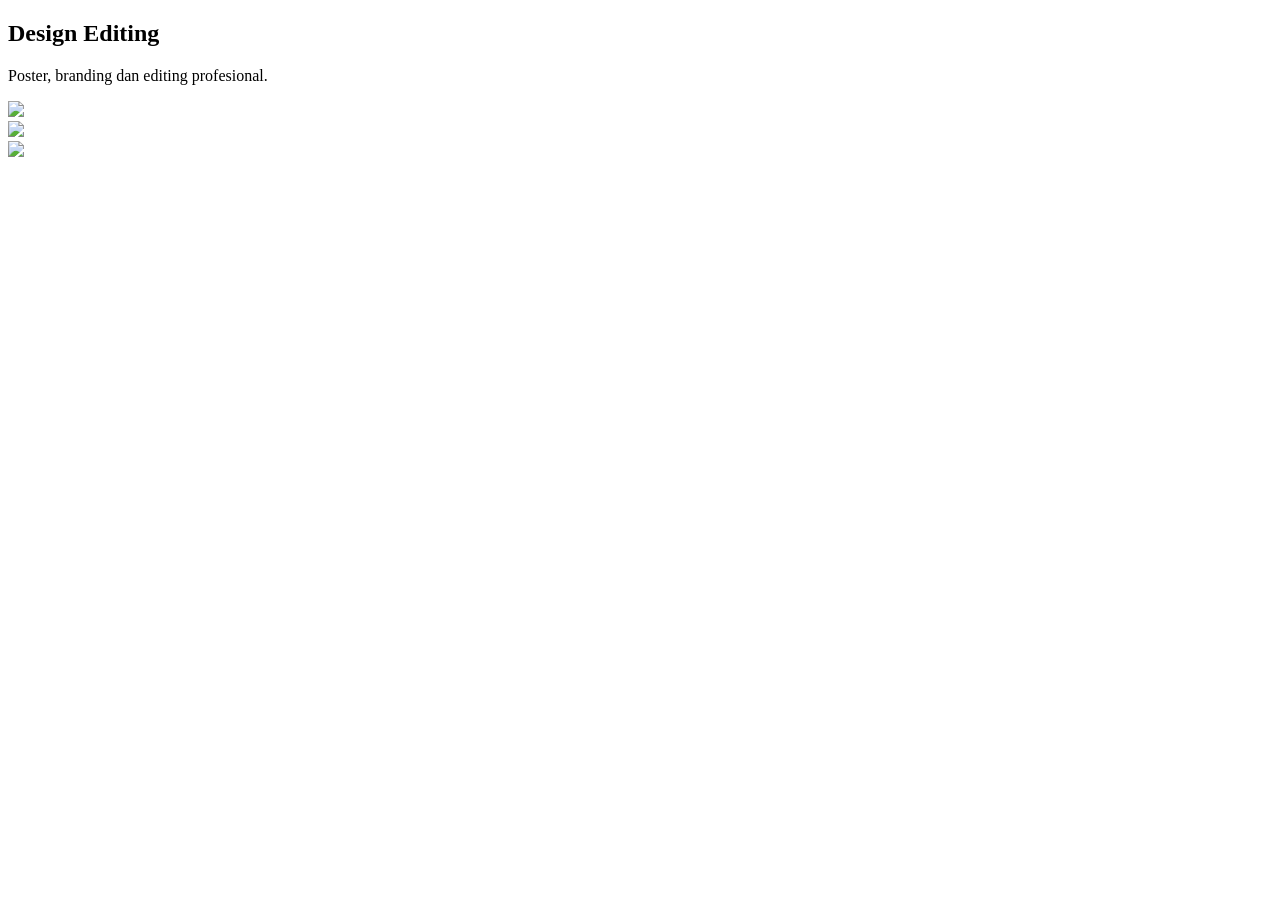
==== design.html @ c55d8ee5 "design.html" ====
<!DOCTYPE html>
<html lang="id">
<head>
<meta charset="UTF-8">
<meta name="viewport" content="width=device-width, initial-scale=1.0">
<title>Design Editing</title>
<link rel="stylesheet" href="style.css">
</head>
<body>

<div class="bg-grid"></div>

<section class="page-hero">
<h1>Design Editing</h1>
<p>Poster, branding dan editing profesional.</p>
</section>

<section class="gallery">
<div class="gallery-card">
<img src="https://images.unsplash.com/photo-1626785774573-4b799315345d?q=80&w=1200&auto=format&fit=crop">
</div>

<div class="gallery-card">
<img src="https://images.unsplash.com/photo-1633356122544-f134324a6cee?q=80&w=1200&auto=format&fit=crop">
</div>

<div class="gallery-card">
<img src="https://images.unsplash.com/photo-1558655146-9f40138edfeb?q=80&w=1200&auto=format&fit=crop">
</div>
</section>

</body>
</html>
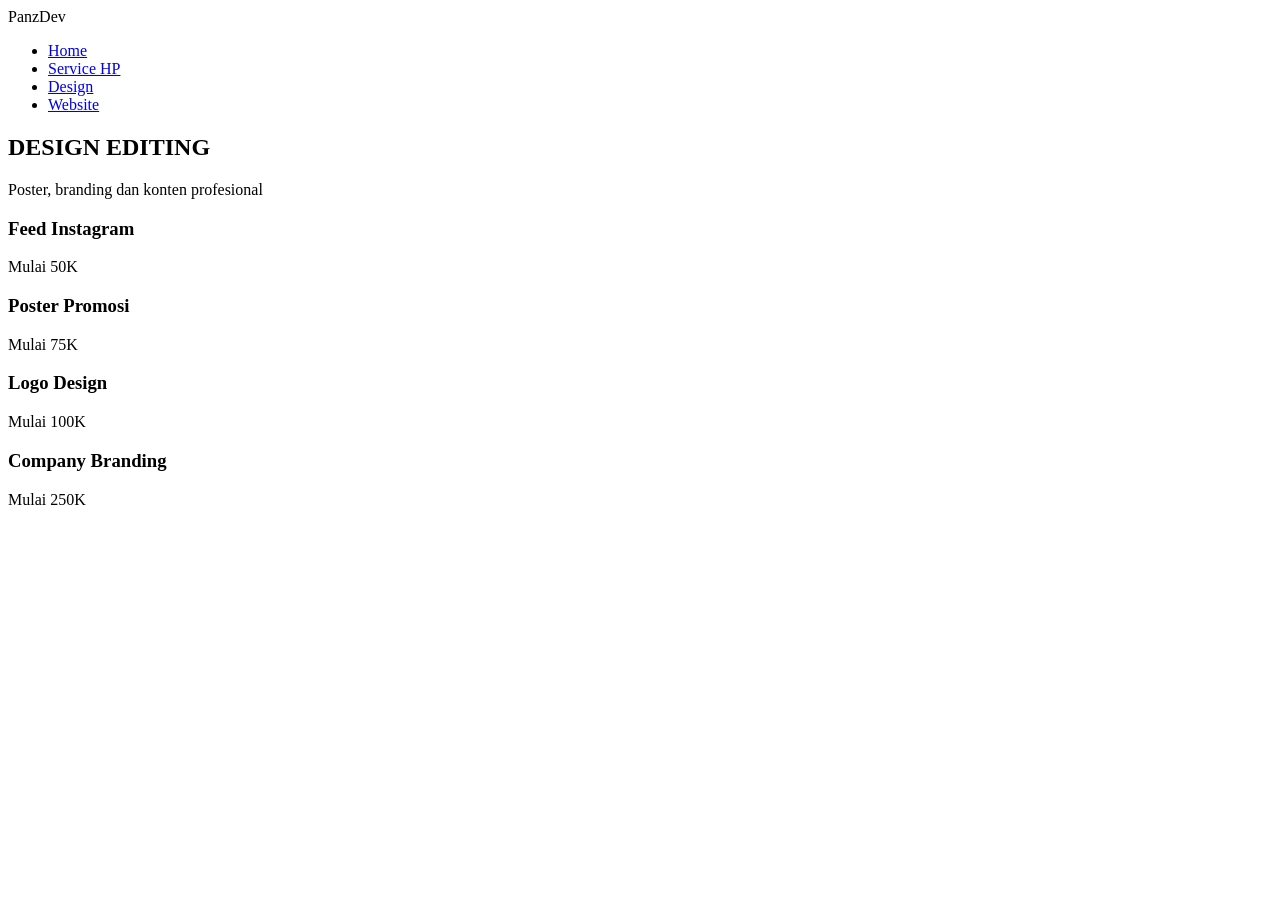
==== commit 6dca812b: "design.html" ====
--- a/design.html
+++ b/design.html
@@ -3,30 +3,53 @@
 <head>
 <meta charset="UTF-8">
 <meta name="viewport" content="width=device-width, initial-scale=1.0">
-<title>Design Editing</title>
+<title>Design - PanzDev</title>
+
 <link rel="stylesheet" href="style.css">
 </head>
+
 <body>
 
 <div class="bg-grid"></div>
 
-<section class="page-hero">
-<h1>Design Editing</h1>
-<p>Poster, branding dan editing profesional.</p>
+<nav class="navbar">
+<div class="logo">PanzDev</div>
+
+<ul>
+<li><a href="index.html">Home</a></li>
+<li><a href="service-hp.html">Service HP</a></li>
+<li><a href="design.html">Design</a></li>
+<li><a href="website.html">Website</a></li>
+</ul>
+</nav>
+
+<section class="page-title">
+<h1>DESIGN EDITING</h1>
+<p>Poster, branding dan konten profesional</p>
 </section>
 
-<section class="gallery">
-<div class="gallery-card">
-<img src="https://images.unsplash.com/photo-1626785774573-4b799315345d?q=80&w=1200&auto=format&fit=crop">
+<section class="service-grid">
+
+<div class="service-card">
+<h3>Feed Instagram</h3>
+<p>Mulai 50K</p>
 </div>
 
-<div class="gallery-card">
-<img src="https://images.unsplash.com/photo-1633356122544-f134324a6cee?q=80&w=1200&auto=format&fit=crop">
+<div class="service-card">
+<h3>Poster Promosi</h3>
+<p>Mulai 75K</p>
 </div>
 
-<div class="gallery-card">
-<img src="https://images.unsplash.com/photo-1558655146-9f40138edfeb?q=80&w=1200&auto=format&fit=crop">
+<div class="service-card">
+<h3>Logo Design</h3>
+<p>Mulai 100K</p>
 </div>
+
+<div class="service-card">
+<h3>Company Branding</h3>
+<p>Mulai 250K</p>
+</div>
+
 </section>
 
 </body>
